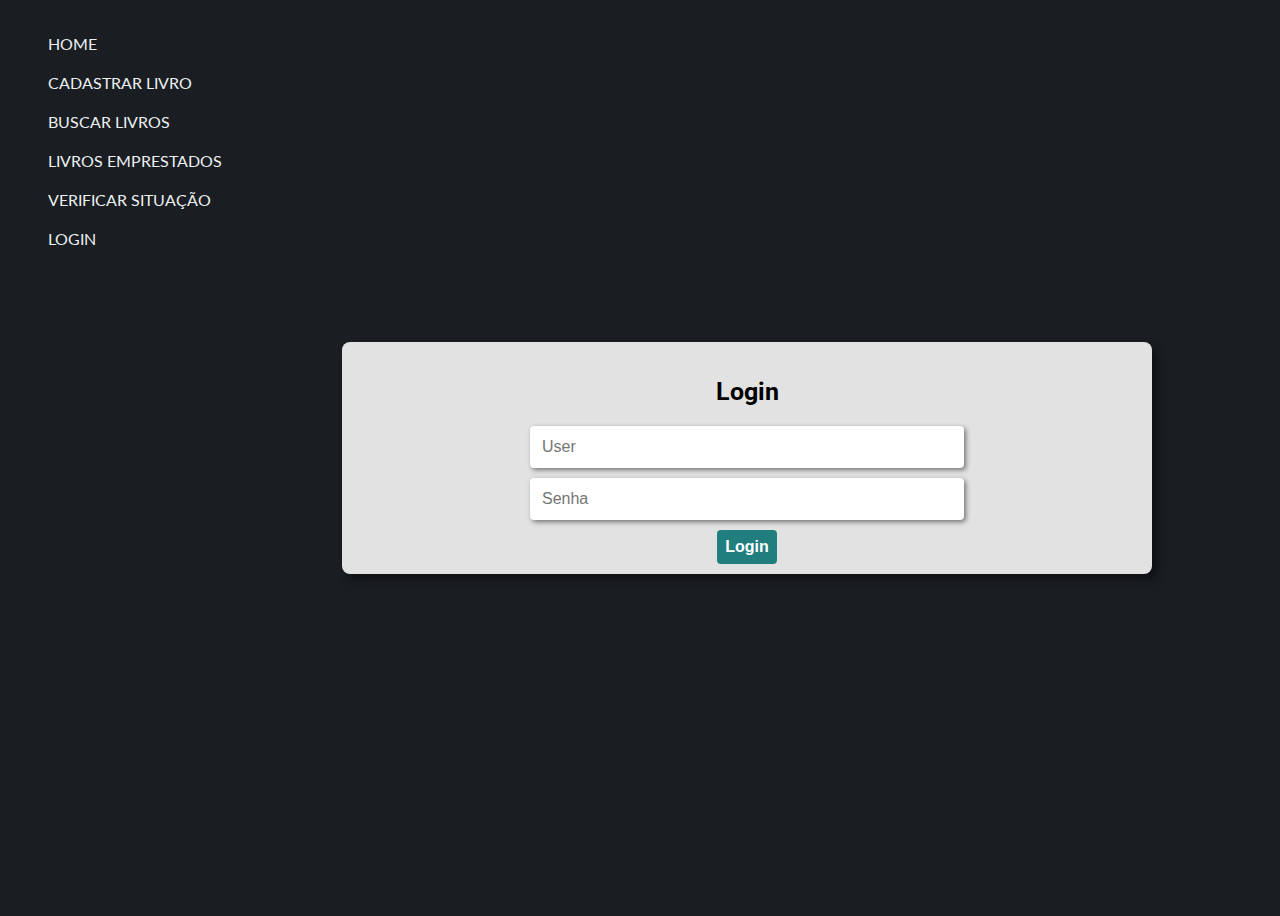
==== acesso.html @ 04a18f02 "books add" ====
<!DOCTYPE html>
<html lang="en">

<head>
  <meta charset="UTF-8">
  <meta name="viewport" content="width=device-width, initial-scale=1.0">
  <link rel="stylesheet" href="style.css">
  <link href="https://fonts.googleapis.com/css2?family=Roboto:wght@400;700&display=swap" rel="stylesheet">
  <link href="https://fonts.googleapis.com/css2?family=Lora:wght@400;600;700&display=swap" rel="stylesheet">
  <link href="https://maxcdn.bootstrapcdn.com/font-awesome/4.7.0/css/font-awesome.min.css" rel="stylesheet">
  <link href="https://fonts.googleapis.com/css?family=Arvo&display=swap" rel="stylesheet">

  <title>Biblioteca</title>
</head>

<body>
  <header>
    <ul>
      <li><a href="index.html">Home</a></li>
      <li><a href="newbook.html">Cadastrar Livro</a></li>
      <li><a href="buscalivro.html">Buscar Livros</a></li>
      <li><a href="devolucao.html">Livros Emprestados</a></li>
      <li><a href="verifica.html">Verificar Situação</a></li>
      <li><a href="acesso.html">Login</a></li>
    </ul>
  </header>
  <section>
    
    <h3>Login</h3>
      
      <input type="text" name="cpf" id="bookName" placeholder="User">
      
      <input type="password" name="bookAuthor" id="bookAuthor" placeholder="Senha">
      </br>
      <button id="btnLogin">Login</button>
    
  </section>

  <script src="biblioteca.js"></script>
</body>

</html>
---- style.css ----
@import url(https://fonts.googleapis.com/css?family=Lato);

body {
  font-family: 'Roboto', sans-serif;
  display: flex;
  height: 100vh;
  justify-content: center;
  align-items: top;
  text-align: center;
  background: #1A1E23;
}

ul {
  display: flex;
  flex-direction: column;
  align-items: start;
  list-style-type: none;
}
li {
  padding: 6px 0;
}
a {
      position: relative;
      display: block;
      padding: 4px 0;
      font-family: Lato, sans-serif;
      color: #ecf0f1;
      text-decoration: none;
      text-transform: uppercase;
      transition: 0.5s;
      
}
a::after {
        position: absolute;
        content: "";
        top: 100%;
        left: 0;
        width: 100%;
        height: 3px;
        background: #3498db;
        transform: scaleX(0);
        transform-origin: right;
        transition: transform 0.5s;
      }

a:hover::after {
        transform: scaleX(1);
        transform-origin: left;
      }

section {
  background-color: rgb(226, 226, 226);
  border-radius: 8px;
  width: 790px;
  max-width: 1000px;
  margin: auto;
  padding: 10px;
  box-shadow: 5px 5px 10px rgba(0, 0, 0, 0.493);
}

h3 {
  text-align: center;
  margin-bottom: 10px;
  font-size: 25px;
}

h3#titleAllBooks {
  margin-bottom: 30px;
}

form#register {
  display: flex;
  flex-direction: column;
  align-items: center;
  margin-bottom: 40px;
}

form#register input+label {
  margin-top: 10px;
  
}


label {
  font-size: 16px;
}

input {
  margin-top: 10px;
  border-radius: 4px;
  border: 2px solid transparent;
  padding: 10px;
  font-size: 16px;
  background-color: rgb(255, 255, 255);
  width: 410px;
  box-shadow: 2px 2px 5px rgba(0, 0, 0, 0.493);
  outline: none;
}

input[type=number]::-webkit-inner-spin-button {
  -webkit-appearance: none;
}

input[type=number] {
  -moz-appearance: textfield;
  appearance: textfield;
}

textarea {
  margin-top: 10px;
  font-size: 15px;
  border-radius: 4px;
  border: 2px solid transparent;
  background-color: rgb(255, 255, 255);
  box-shadow: 2px 2px 5px rgba(0, 0, 0, 0.493);
  resize: none;
  outline: none;
  padding: 7px;
}

input:focus, textarea:focus {
  border: 2px solid rgb(0, 114, 114);
}

button {
  margin-top: 10px;
  border-radius: 4px;
  border: none;
  background-color: rgb(32, 126, 126);
  color: white;
  padding: 8px;
  font-weight: bold;
  font-size: 16px;
  outline: none;
}

button:hover {
  background-color: rgb(29, 153, 153);
  cursor: pointer;
}

div#listOfBooksSearch {
  margin-bottom: 40px;
  display: flex;
  flex-direction: column;
  align-items: center;
}

div#listOfAllBooks p#emptyBookList {
  display: block;
  text-align: center;
  grid-column: 1 / 5;
}

div#foundBooks, div#listOfAllBooks {
  display: grid;
  grid-template-columns: 1fr 1fr 1fr;
  grid-gap: 15px;
  margin: 10px;
}

div#foundBooks div, div#listOfAllBooks div {
  display: flex;
  flex-direction: column;
  background-color: rgb(255, 255, 255);
  font-size: 15px;
  padding: 10px;
  text-align: center;
  border-radius: 8px;
  box-shadow: 5px 5px 10px rgba(0, 0, 0, 0.493);
  color: rgb(85, 85, 85);
  font-family: 'Lora', serif;
  font-weight: 600;
}

p#bookTitle {
  font-weight: bold;
  font-size: 20px;
  margin: 0;
}

div#foundBooks img, div#listOfAllBooks img {
  height: 130px;
  width: 90px;
  padding: 10px;
  margin: 10px auto;
}

button#btnSearch::before{
  content: '\f002';
  color: white;
  position: relative;
  font-family: FontAwesome;
  font-size: 15px;
  right: 3px;
}

button#btnSinopsys {
  background-color: rgb(2, 87, 136);
}

button#btnSinopsys:hover {
  background-color: rgb(0, 118, 187);
}

button#btnSinopsys::before {
  content: '\f02d';
  color: white;
  position: relative;
  font-family: FontAwesome;
  font-size: 16px;
  right: 5px;
}

button#btnRemove {
  background-color: rgb(160, 2, 2);
}

button#btnRemove:hover {
  background-color: rgb(199, 1, 1);
}

button#btnRemove::before {
  content: '\f1f8';
  color: white;
  position: relative;
  font-family: FontAwesome;
  font-size: 16px;
  right: 5px;
}

.modal {
  display: none;
  position: fixed;
  z-index: 1;
  left: 0;
  top: 0;
  width: 100%;
  height: 100%;
  overflow: auto;
  background-color: rgb(0, 0, 0);
  background-color: rgba(0, 0, 0, 0.4);
}

.modal-content {
  background-color: #fefefe;
  margin: 15% auto;
  padding: 20px;
  border: 1px solid #888;
  width: 61%;
  border-radius: 8px;
  font-family: 'Lora', serif;
}

#btnCloseModal {
  color: #aaa;
  float: right;
  font-size: 28px;
  font-weight: bold;
}

#btnCloseModal:hover, #btnCloseModal:focus {
  color: black;
  text-decoration: none;
  cursor: pointer;
}
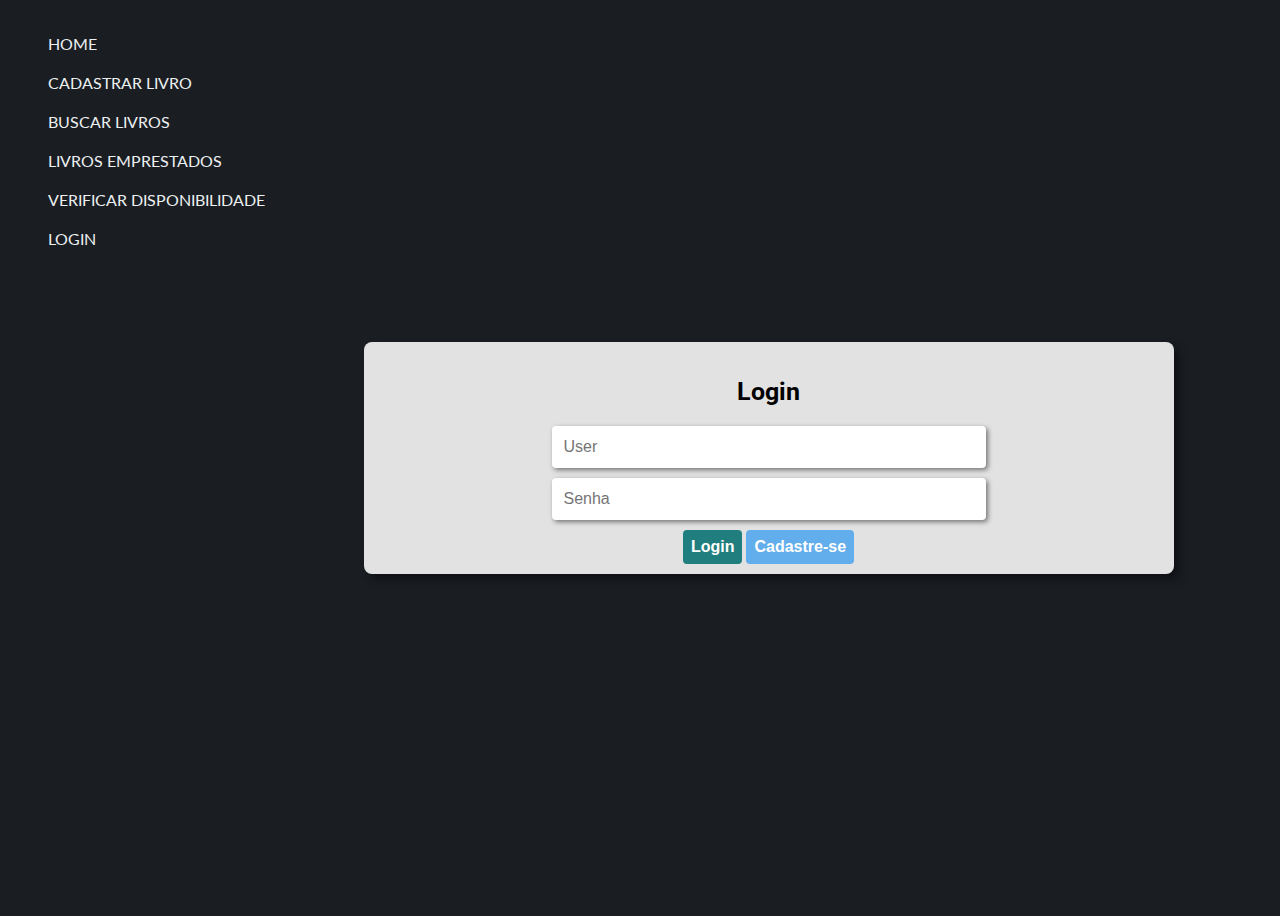
==== commit 4267bf8f: "cad user" ====
--- a/acesso.html
+++ b/acesso.html
@@ -20,7 +20,7 @@
       <li><a href="newbook.html">Cadastrar Livro</a></li>
       <li><a href="buscalivro.html">Buscar Livros</a></li>
       <li><a href="devolucao.html">Livros Emprestados</a></li>
-      <li><a href="verifica.html">Verificar Situação</a></li>
+      <li><a href="verifica.html">Verificar Disponibilidade</a></li>
       <li><a href="acesso.html">Login</a></li>
     </ul>
   </header>
@@ -31,9 +31,9 @@
       <input type="text" name="cpf" id="bookName" placeholder="User">
       
       <input type="password" name="bookAuthor" id="bookAuthor" placeholder="Senha">
-      </br>
+      <br>
       <button id="btnLogin">Login</button>
-    
+     <button id="btnCadastrese" onclick="window.location.href='cadastro.html'">Cadastre-se</button>    
   </section>
 
   <script src="biblioteca.js"></script>
--- a/style.css
+++ b/style.css
@@ -134,6 +134,19 @@
   outline: none;
 }
 
+button#btnCadastrese {
+  margin-top: 10px;
+  border-radius: 4px;
+  border: none;
+  background-color: rgb(98, 173, 235);
+  color: white;
+  padding: 8px;
+  font-weight: bold;
+  font-size: 16px;
+  outline: none;
+}
+
+
 button:hover {
   background-color: rgb(29, 153, 153);
   cursor: pointer;
